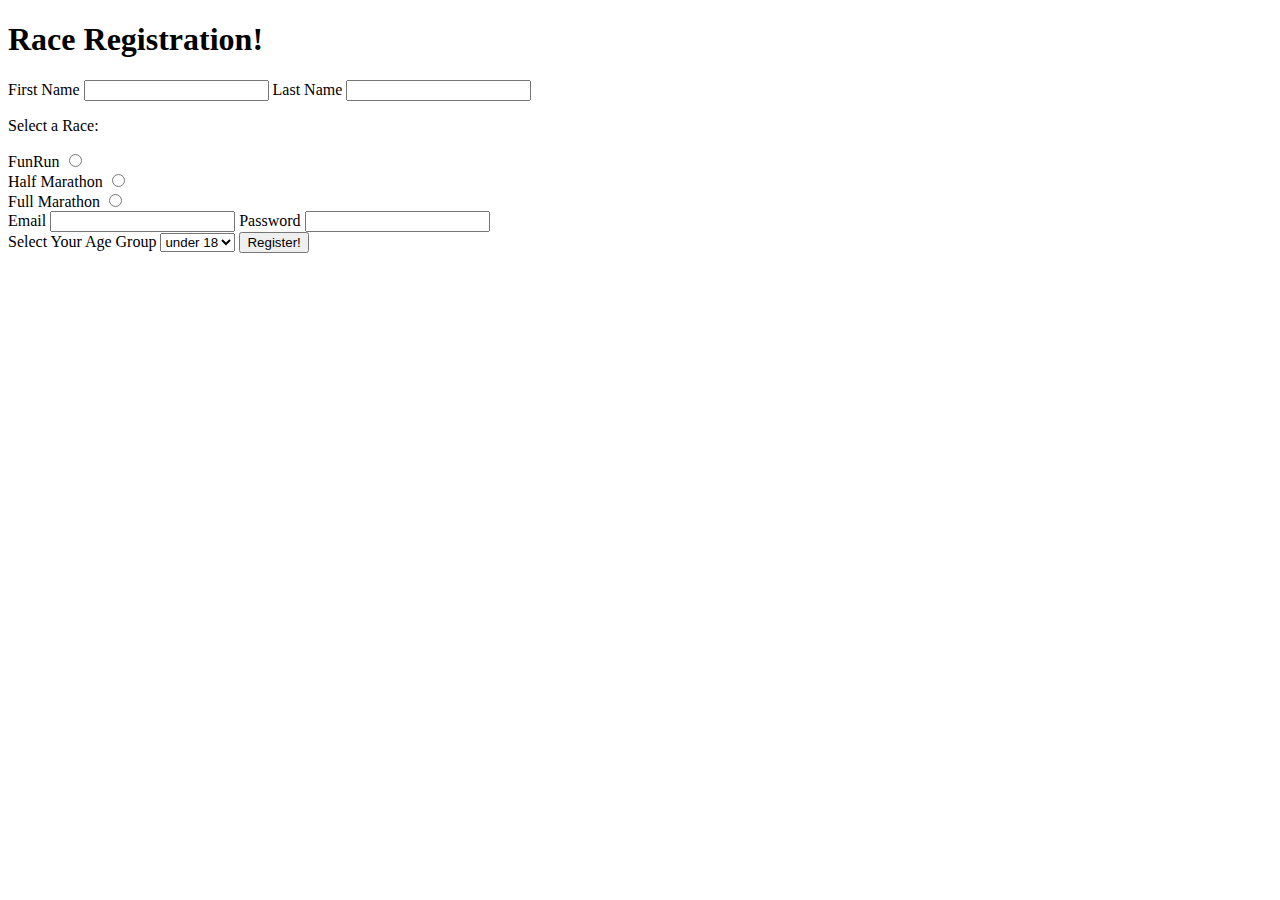
==== HTML/form.html @ ffced319 "initial commit" ====
<!DOCTYPE html>
<html lang="en">
<head>
  <meta charset="UTF-8">
  <meta http-equiv="X-UA-Compatible" content="IE=edge">
  <meta name="viewport" content="width=device-width, initial-scale=1.0">
  <title>Race Registration Form</title>
</head>
<body>
  <form>
    <div>
      <h1>Race Registration!</h1>
      <label for="first">First Name</label>
      <input type="text" name="first" id="first" required>
      <label for="last">Last Name</label>
      <input type="text" name="last" id="last" required>
    </div>
    <div>
      <p>Select a Race:</p>
      <label for="funrun">FunRun</label>
      <input type="radio" name="race" id="funrun" value="funrun"><br>
      <label for="half">Half Marathon</label>
      <input type="radio" name="race" id="half" value="half"><br>
      <label for="full">Full Marathon</label>
      <input type="radio" name="race" id="full" value="full"><br>
    </div>
    <div>
      <label for="email">Email</label>
      <input type="email" required>
      <label for="pass">Password</label>
      <input type="password" required><br>
      <label for="age">Select Your Age Group</label>
      <select id="age">
        <option value="under">under 18</option>
        <option value="group1">18-30</option>
        <option value="group2">30-50</option>
        <option value="group3">50+</option>
      </select>
      <button type="submit">Register!</button>
    </div>
  </form>
</body>
</html>
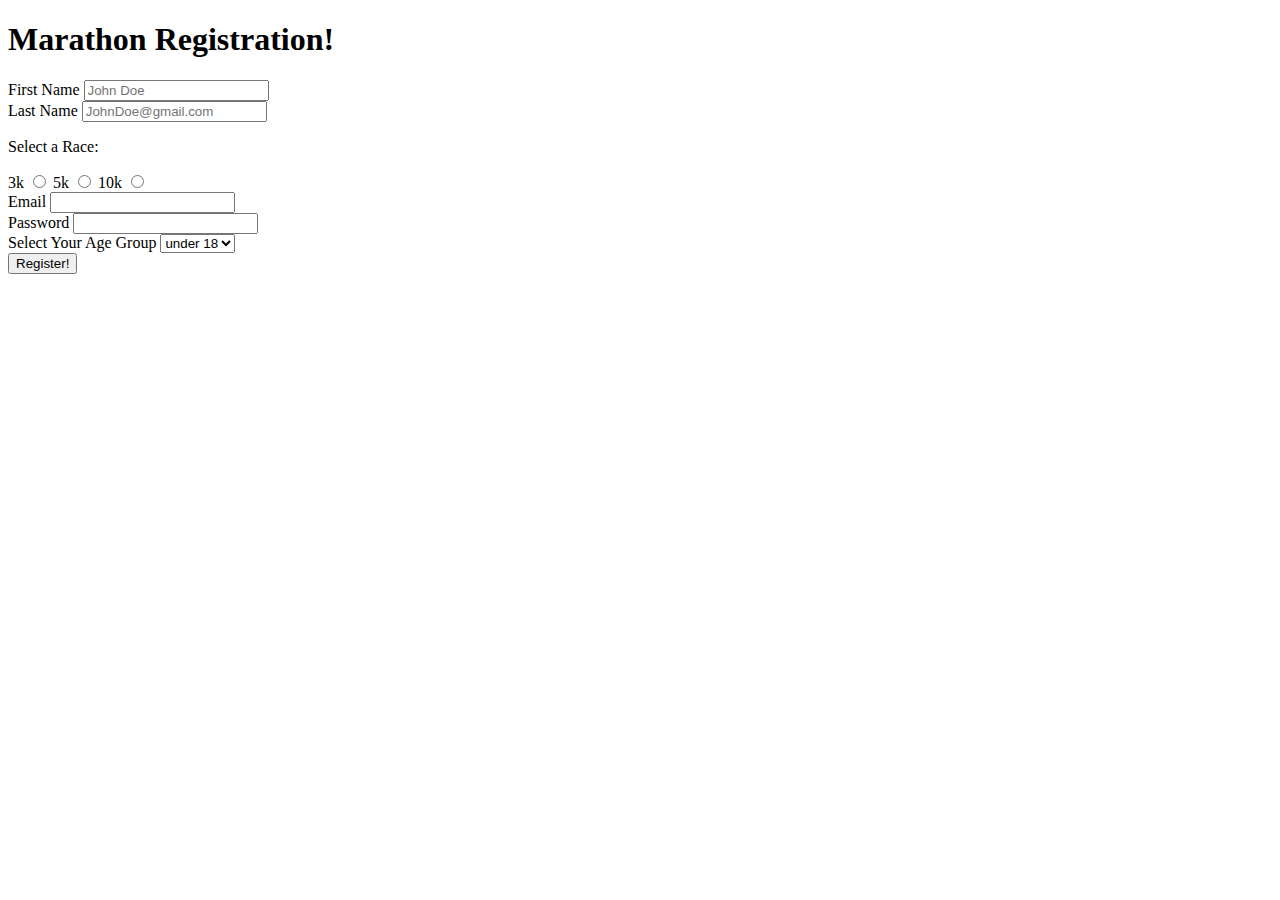
==== commit 1171b02d: "gave todo list instructions and committed some other old changes from way back when that i had layin" ====
--- a/HTML/form.html
+++ b/HTML/form.html
@@ -8,25 +8,20 @@
 </head>
 <body>
   <form>
-    <div>
-      <h1>Race Registration!</h1>
+      <h1>Marathon Registration!</h1>
       <label for="first">First Name</label>
-      <input type="text" name="first" id="first" required>
+      <input type="text" name="first" id="first" placeholder="John Doe" required><br>
       <label for="last">Last Name</label>
-      <input type="text" name="last" id="last" required>
-    </div>
-    <div>
+      <input type="text" name="last" id="last" placeholder="JohnDoe@gmail.com" required>
       <p>Select a Race:</p>
-      <label for="funrun">FunRun</label>
-      <input type="radio" name="race" id="funrun" value="funrun"><br>
-      <label for="half">Half Marathon</label>
-      <input type="radio" name="race" id="half" value="half"><br>
-      <label for="full">Full Marathon</label>
+      <label for="funrun">3k</label>
+      <input type="radio" name="race" id="funrun" value="funrun">
+      <label for="half">5k</label>
+      <input type="radio" name="race" id="half" value="half">
+      <label for="full">10k</label>
       <input type="radio" name="race" id="full" value="full"><br>
-    </div>
-    <div>
       <label for="email">Email</label>
-      <input type="email" required>
+      <input type="email" required><br>
       <label for="pass">Password</label>
       <input type="password" required><br>
       <label for="age">Select Your Age Group</label>
@@ -35,9 +30,8 @@
         <option value="group1">18-30</option>
         <option value="group2">30-50</option>
         <option value="group3">50+</option>
-      </select>
+      </select><br>
       <button type="submit">Register!</button>
-    </div>
   </form>
 </body>
 </html>